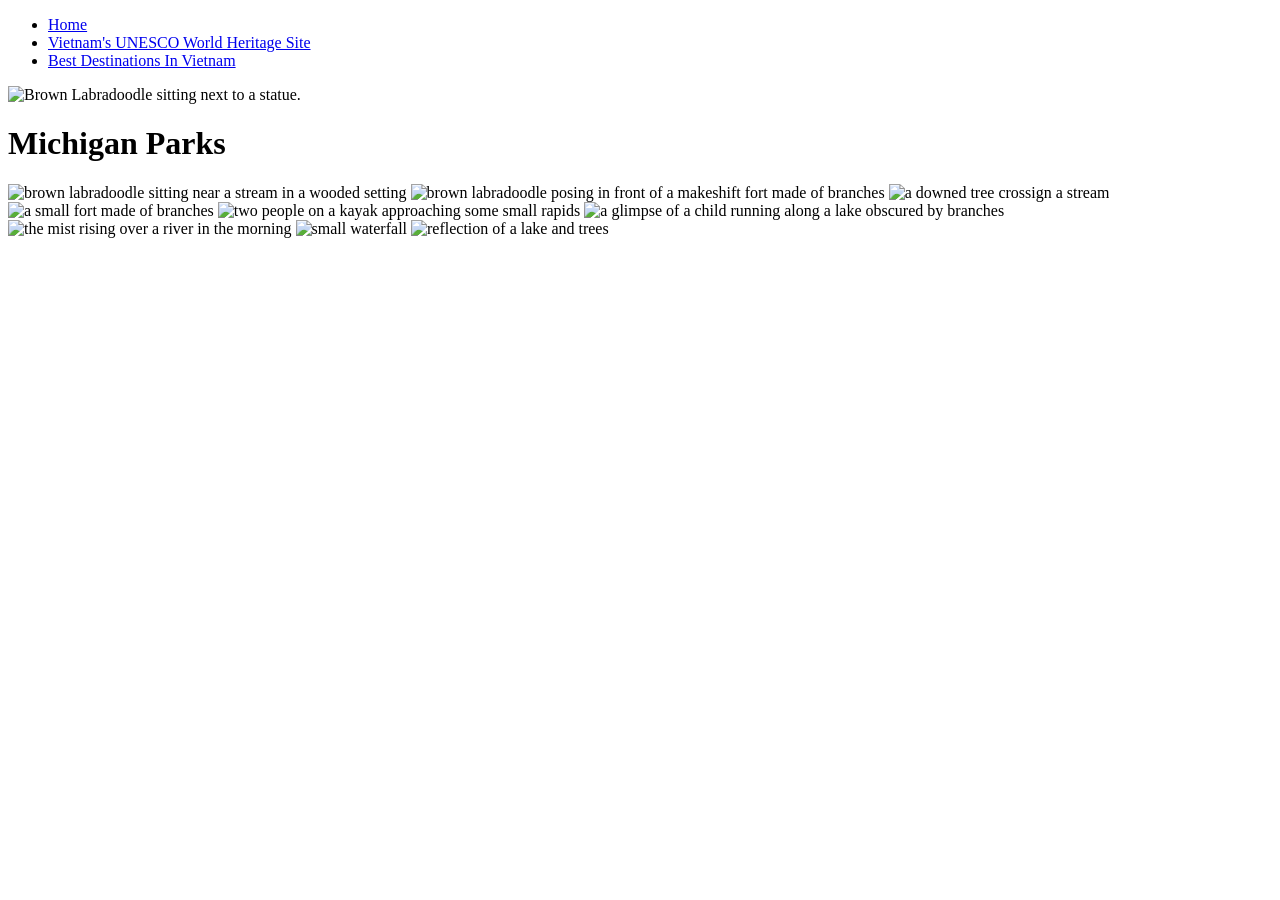
==== bestdestinations.html @ 2b663b8c "Update and rename parks.html to bestdestinations.html" ====
<!DOCTYPE html>
<html lang="en">

<head>
  <meta charset="utf-8">
  <meta name="viewport" content="width=device-width">
  <title>Neighborhood Walk</title>
  <!-- You will need to link to the CSS file -->
</head>

<body>
  <header>
    <nav>
      <ul>
        <li><a href="index.html">Home</a></li>
        <li><a href="heritagesite.html">Vietnam's UNESCO World Heritage Site</a></li>
        <li><a href="bestdestinations.html">Best Destinations In Vietnam</a></li>
      </ul>
    </nav>
    <img src="images/BaconGallupPark.jpg" width="200" alt="Brown Labradoodle sitting next to a statue.">
    <h1>Michigan Parks</h1>

  </header>
  <main>
    <div>
      <img src="images/bacon_in_the_woods.png" alt="brown labradoodle sitting near a stream in a wooded setting"
        width="100">
      <img src="images/bacon_near_the_fort.png"
        alt="brown labradoodle posing in front of a makeshift fort made of branches" width="100">
      <img src="images/downed_tree.png" alt="a downed tree crossign a stream" width="100">
      <img src="images/fort_in_woods.png" alt="a small fort made of branches" width="100">
      <img src="images/huron_river_cascades.JPG" alt=" two people on a kayak approaching some small rapids" width="100">
      <img src="images/lake_view.JPG" alt="a glimpse of a child running along a lake obscured by branches" width="100">
      <img src="images/mist_over_huron_river.JPG" alt="the mist rising over a river in the morning" width="100">
      <img src="images/munising.jpg" alt="small waterfall" width="100">
      <img src="images/reflected_tree.JPG" alt="reflection of a lake and trees" width="100">

    </div>

  </main>
  <footer>
  </footer>

</body>

</html>
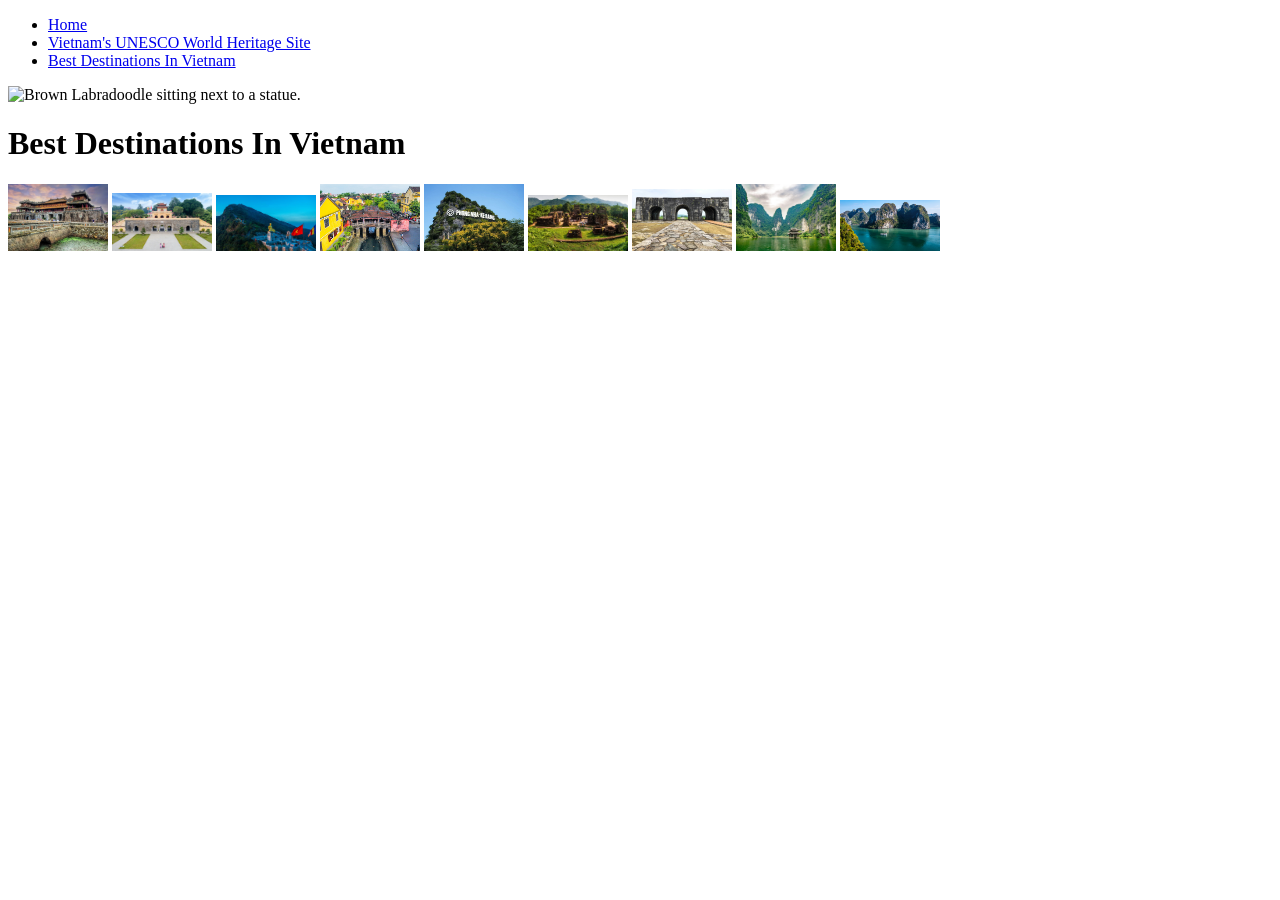
==== commit 374daf04: "Update bestdestinations.html" ====
--- a/bestdestinations.html
+++ b/bestdestinations.html
@@ -4,7 +4,7 @@
 <head>
   <meta charset="utf-8">
   <meta name="viewport" content="width=device-width">
-  <title>Neighborhood Walk</title>
+  <title>Scenery In Vietnam</title>
   <!-- You will need to link to the CSS file -->
 </head>
 
@@ -18,23 +18,31 @@
       </ul>
     </nav>
     <img src="images/BaconGallupPark.jpg" width="200" alt="Brown Labradoodle sitting next to a statue.">
-    <h1>Michigan Parks</h1>
+    <h1>Best Destinations In Vietnam</h1>
 
   </header>
   <main>
     <div>
-      <img src="images/bacon_in_the_woods.png" alt="brown labradoodle sitting near a stream in a wooded setting"
+      <img src="photos/codohue.jpg"
+        alt="The Complex of Hue Monuments (Thua Thien Hue)" width="100">
+      <img src="photos/hoangthanhthanglong.jpg" 
+        alt="Thang Long Imperial Citadel (Hanoi)" width="100">
+      <img src="photos/nuiyentu.jpg" 
+        alt="Yen Tu Mountain"
         width="100">
-      <img src="images/bacon_near_the_fort.png"
-        alt="brown labradoodle posing in front of a makeshift fort made of branches" width="100">
-      <img src="images/downed_tree.png" alt="a downed tree crossign a stream" width="100">
-      <img src="images/fort_in_woods.png" alt="a small fort made of branches" width="100">
-      <img src="images/huron_river_cascades.JPG" alt=" two people on a kayak approaching some small rapids" width="100">
-      <img src="images/lake_view.JPG" alt="a glimpse of a child running along a lake obscured by branches" width="100">
-      <img src="images/mist_over_huron_river.JPG" alt="the mist rising over a river in the morning" width="100">
-      <img src="images/munising.jpg" alt="small waterfall" width="100">
-      <img src="images/reflected_tree.JPG" alt="reflection of a lake and trees" width="100">
-
+      <img src="photos/phocohoian.jpg" 
+        alt="Ancient Town of Hoi An (Quang Nam)" width="100">
+      <img src="photos/phongnhakebang.jpg" 
+        alt="Phong Nha-Ke Bang National Park (Quang Binh, now called Quang Tri)" width="100">
+      <img src="photos/thanhdiamyson.jpg" 
+        alt="My Son Sanctuary (Quang Nam)"
+        width="100">
+      <img src="photos/thanhnhaho.jpg" 
+        alt="The Ho Dynasty Citadel (Thanh Hoa)" width="100">
+      <img src="photos/trangan.jpg"
+        alt="Trang An Landscape Complex (Ninh Binh)" width="100">
+      <img src="photos/vinhhalong.png" 
+        alt="Ha Long Bay (Quang Ninh)" width="100">
     </div>
 
   </main>
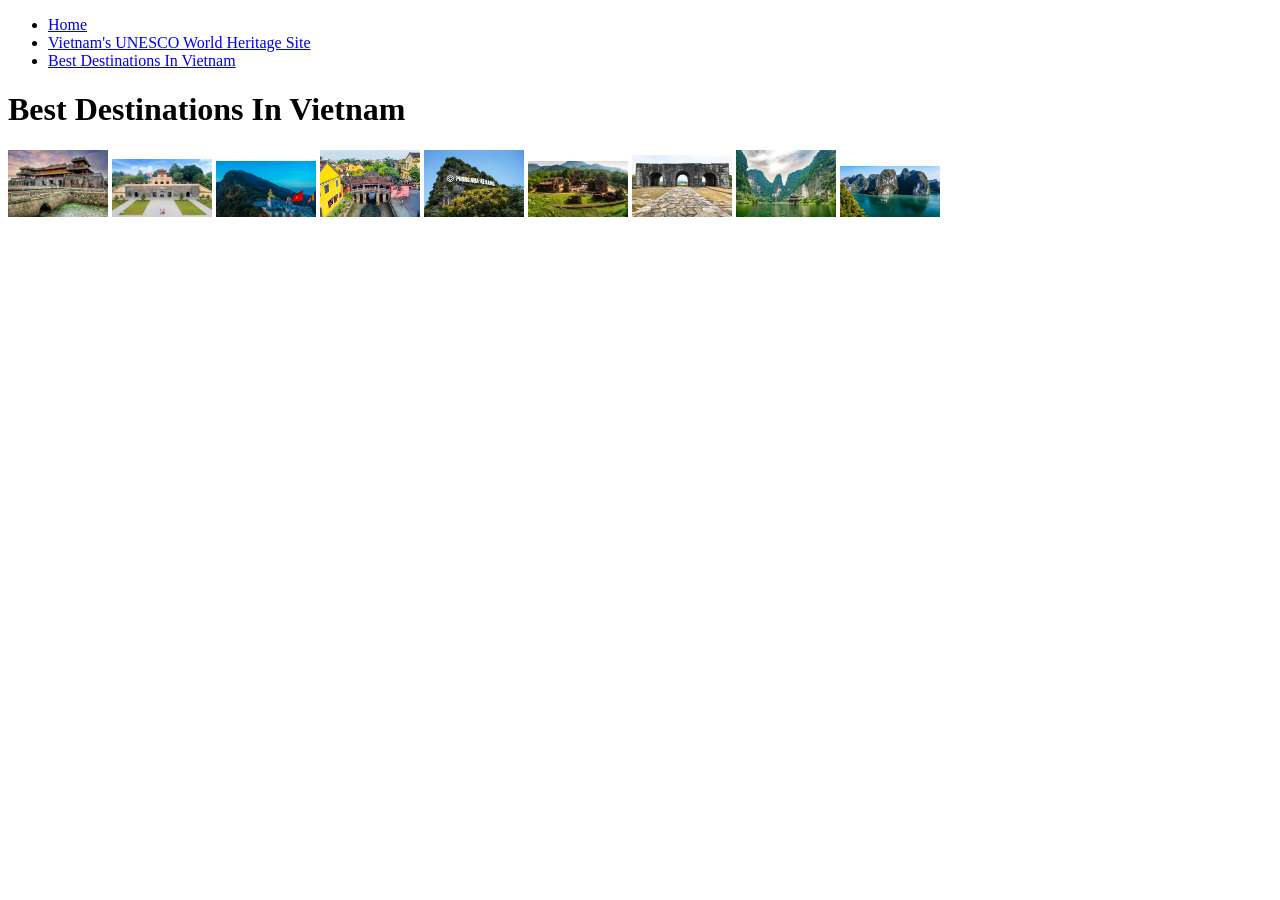
==== commit d4e29f5b: "Update bestdestinations.html" ====
--- a/bestdestinations.html
+++ b/bestdestinations.html
@@ -17,7 +17,6 @@
         <li><a href="bestdestinations.html">Best Destinations In Vietnam</a></li>
       </ul>
     </nav>
-    <img src="images/BaconGallupPark.jpg" width="200" alt="Brown Labradoodle sitting next to a statue.">
     <h1>Best Destinations In Vietnam</h1>
 
   </header>
